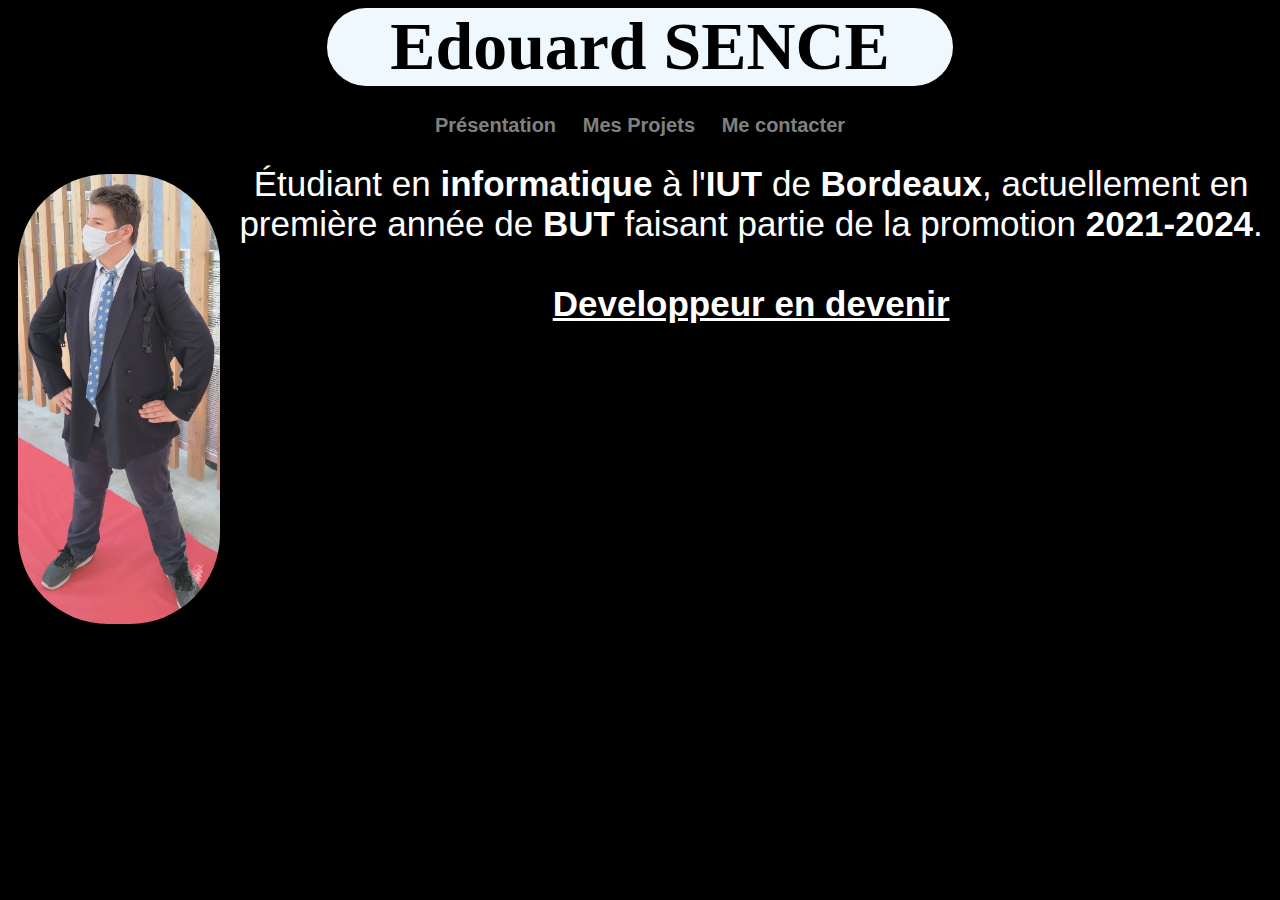
==== index.html @ 9a790f3b "renew" ====
<!DOCTYPE html>
<html lang="fr">
<meta charset="UTF-8" />
<title>CV de moi</title>
<meta name="viewport" content="width=device-width,initial-scale=1" />
<link rel="stylesheet" href="" />
<style>
  
  a {
    text-decoration: none;
  }

  body {
    background-color: black;
    background-image: url(https://i.pinimg.com/originals/9e/54/64/9e5464d7b5ac5d6046dee510f20d33ab.jpg);
    text-align:center;
  }


  p1 {
    color: white;
    font-size: 35px;
    font-family: Verdana, Geneva, Tahoma, sans-serif;
  }
  p2{
    color: white;
    font-size: 35px;
    font-family: Verdana, Geneva, Tahoma, sans-serif;
    font-weight:bolder;
    text-decoration: underline;
    text-align:center;
    
  }

  #moi {
    float: left;
    padding: 10px;
    border-radius: 100px;
    width: 16%
  }

  h1 {
    font-size: 5.3vw;
    padding: 60px;
    padding-top: 0px;
    padding-bottom: 0px;
    margin: auto;
    width: 40%;
    text-align: center;
    background-color: aliceblue;
    border-radius: 500px;
  }



  nav {
      display: flex;
      justify-content: space-around;
      font-family: Verdana, Geneva, Tahoma, sans-serif;
    }

    nav p {
      background-color: transparent;
      color: white;
      font-size: 24px;
      height: 30px;
    }

    #carre a {
      color: grey;
      text-decoration: none;
      padding: 10px;
      align-items: center;
      font-size: 20px;
      transition-duration: 1s;
      font-weight: bold;
      position: relative;
    }

    #carre a:hover {
      background-color: transparent;
      color: white;
      border-radius: 30px;
      background-color: rgba(107, 107, 107, 0.493);
    }

  @media only screen and (max-width: 900px) {
    nav p a {
      background-color: #f4f4f4;
      display: flex;
      flex-wrap: wrap;
      justify-content: center;
    }

    nav p {
      width: 100%;
      margin-top: 10px;
      margin-bottom: 100px;
    }
    #moi {
    float:none;
    width: 70%;
    }
    p1{
      font-size: 20px;
    }
  }
</style>
<script src=""></script>
<!--commentaire-->

<body>
  <div class="">
    <h1>Edouard SENCE</h1>
    
    <nav>
      <p id="carre">
        <a href="index.html">Présentation</a>
        <a href="projets.html">Mes Projets</a>
        <a href="contact.html">Me contacter</a>
      </p>
    </nav>
    <img id="moi" src="bin/bg.jpg" alt="photo de moi" />
    <p1> 
      Étudiant en <strong>informatique</strong> à l'<strong>IUT</strong> de
      <strong>Bordeaux</strong>, actuellement en première année de
      <strong>BUT</strong> faisant partie de la promotion <strong>2021-2024</strong>.
      
  </br></br><p2>Developpeur en devenir</p2>
    </p1>
    
</body>

</html>
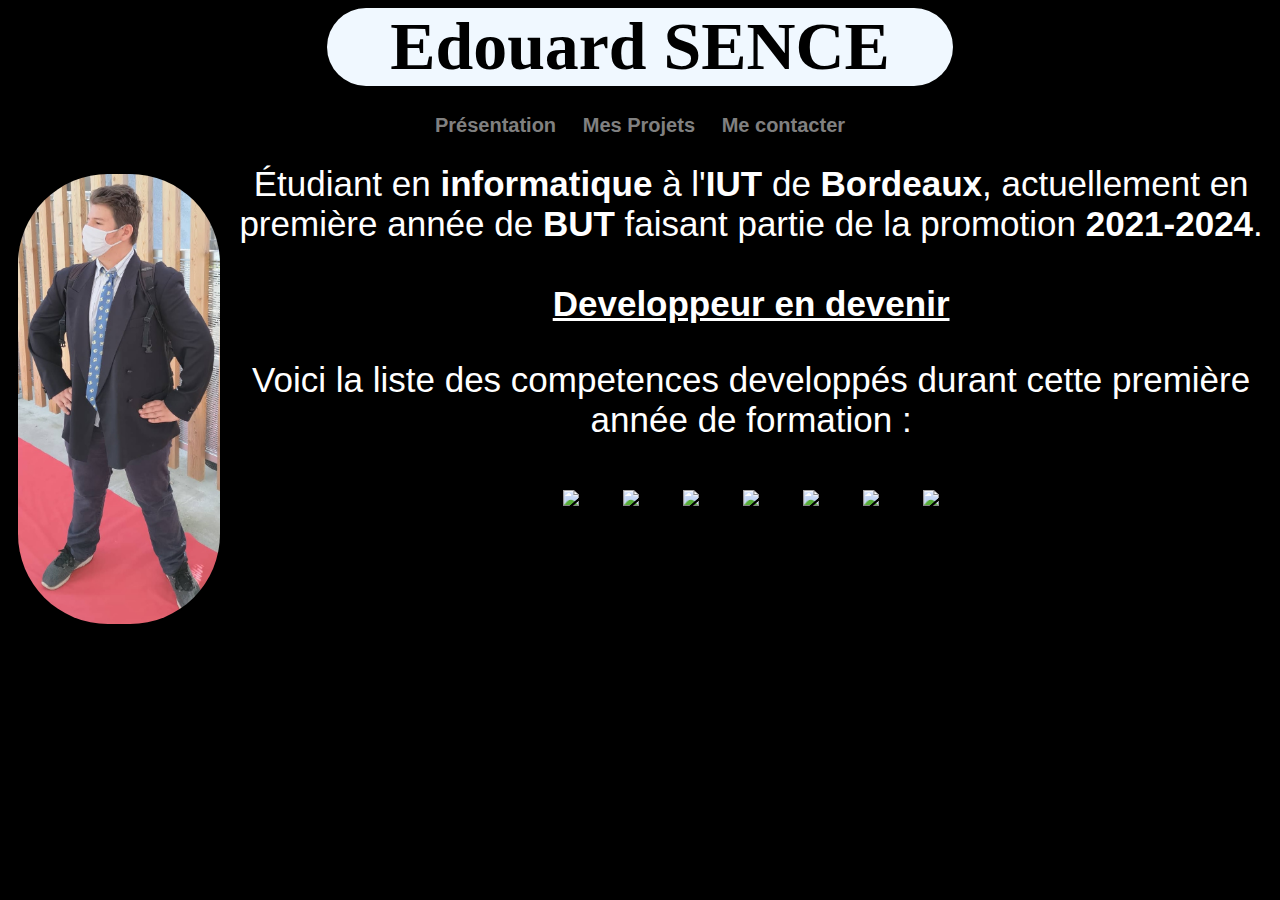
==== commit e44fc7bc: "competences" ====
--- a/index.html
+++ b/index.html
@@ -84,6 +84,12 @@
       background-color: rgba(107, 107, 107, 0.493);
     }
 
+    #img img {
+      padding-top: 50px;
+      padding-left: 20px;
+      padding-right: 20px;
+    }
+
   @media only screen and (max-width: 900px) {
     nav p a {
       background-color: #f4f4f4;
@@ -128,7 +134,20 @@
       
   </br></br><p2>Developpeur en devenir</p2>
     </p1>
-    
+  <div id="competences">
+    <br><br><p1>Voici la liste des competences developpés durant cette première année de formation :</p1>
+    <div id="img">
+      <img style="width: 5%;" src="https://upload.wikimedia.org/wikipedia/fr/thumb/2/2e/Java_Logo.svg/1200px-Java_Logo.svg.png">
+      <img style="width: 7%;" src="https://upload.wikimedia.org/wikipedia/commons/thumb/0/0d/C_Sharp_wordmark.svg/1200px-C_Sharp_wordmark.svg.png">
+      <img style="width: 13%;" src="https://uploads-ssl.webflow.com/60ec34540d013784844d2ee2/61d42d538aec6733243470a7_Python-logo.png">
+      <img style="width: 8%;" src="https://static.wixstatic.com/media/ea6442_6fe60aa24c6d4daeb3dd509d8260aa1b~mv2.png/v1/crop/x_0,y_1,w_300,h_245/fill/w_340,h_280,al_c,lg_1,enc_auto/SQL-Server-Logo-transparent-300x247_edit.png">
+      <img style="width: 9%;" src="https://pixees.fr/wp-content/uploads/2015/11/david_roche_dr_12-300x300.png">
+      <img style="width: 7%;" src="https://upload.wikimedia.org/wikipedia/commons/thumb/1/18/C_Programming_Language.svg/1200px-C_Programming_Language.svg.png">
+      <img style="width: 13%;" src="https://upload.wikimedia.org/wikipedia/commons/thumb/8/82/Gnu-bash-logo.svg/langfr-290px-Gnu-bash-logo.svg.png">
+
+      
+    </div>
+  </div>
 </body>
 
 </html>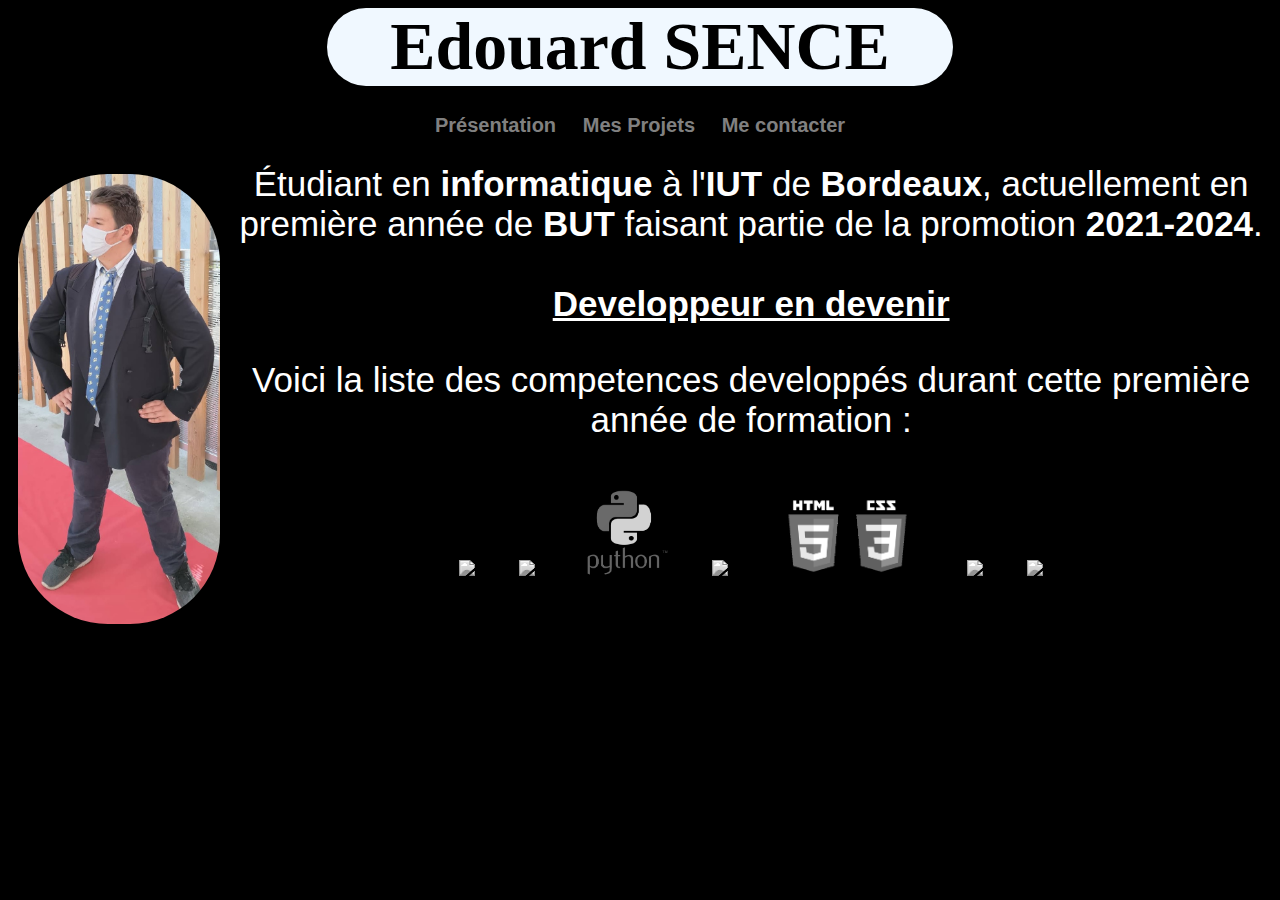
==== commit a282bcda: "couleurs" ====
--- a/index.html
+++ b/index.html
@@ -5,7 +5,7 @@
 <meta name="viewport" content="width=device-width,initial-scale=1" />
 <link rel="stylesheet" href="" />
 <style>
-  
+  @import url("https://fonts.googleapis.com/css2?family=Dancing+Script:wght@600&display=swap");
   a {
     text-decoration: none;
   }
@@ -88,7 +88,22 @@
       padding-top: 50px;
       padding-left: 20px;
       padding-right: 20px;
+      filter: grayscale();
+      transition: filter 0.4s ease-in-out;
     }
+    #img img:hover {
+    filter: none;
+    }
+
+
+    
+
+.title {
+	font-family: "Dancing Script", cursive;
+	font-size: 3rem;
+	color: whitesmoke;
+}
+
 
   @media only screen and (max-width: 900px) {
     nav p a {
@@ -137,14 +152,28 @@
   <div id="competences">
     <br><br><p1>Voici la liste des competences developpés durant cette première année de formation :</p1>
     <div id="img">
+      <a href="https://fr.wikipedia.org/wiki/Java_(langage)">
       <img style="width: 5%;" src="https://upload.wikimedia.org/wikipedia/fr/thumb/2/2e/Java_Logo.svg/1200px-Java_Logo.svg.png">
+    
+    </a>
+    <a href="https://fr.wikipedia.org/wiki/C_sharp">
       <img style="width: 7%;" src="https://upload.wikimedia.org/wikipedia/commons/thumb/0/0d/C_Sharp_wordmark.svg/1200px-C_Sharp_wordmark.svg.png">
-      <img style="width: 13%;" src="https://uploads-ssl.webflow.com/60ec34540d013784844d2ee2/61d42d538aec6733243470a7_Python-logo.png">
+    </a>
+    <a href="https://fr.wikipedia.org/wiki/Python_(langage)">
+      <img style="width: 7%;" src="bin/python.png">
+    </a>
+      <a href="https://fr.wikipedia.org/wiki/Microsoft_SQL_Server">
       <img style="width: 8%;" src="https://static.wixstatic.com/media/ea6442_6fe60aa24c6d4daeb3dd509d8260aa1b~mv2.png/v1/crop/x_0,y_1,w_300,h_245/fill/w_340,h_280,al_c,lg_1,enc_auto/SQL-Server-Logo-transparent-300x247_edit.png">
-      <img style="width: 9%;" src="https://pixees.fr/wp-content/uploads/2015/11/david_roche_dr_12-300x300.png">
+    </a>
+      <a href="https://fr.wikipedia.org/wiki/Hypertext_Markup_Language">
+      <img style="width: 12%; " src="bin/Sans titre.png">
+    </a>
+      <a href="https://fr.wikipedia.org/wiki/C_(langage)">
       <img style="width: 7%;" src="https://upload.wikimedia.org/wikipedia/commons/thumb/1/18/C_Programming_Language.svg/1200px-C_Programming_Language.svg.png">
+    </a>
+      <a href="https://fr.wikipedia.org/wiki/Bourne-Again_shell">
       <img style="width: 13%;" src="https://upload.wikimedia.org/wikipedia/commons/thumb/8/82/Gnu-bash-logo.svg/langfr-290px-Gnu-bash-logo.svg.png">
-
+    </a>
       
     </div>
   </div>
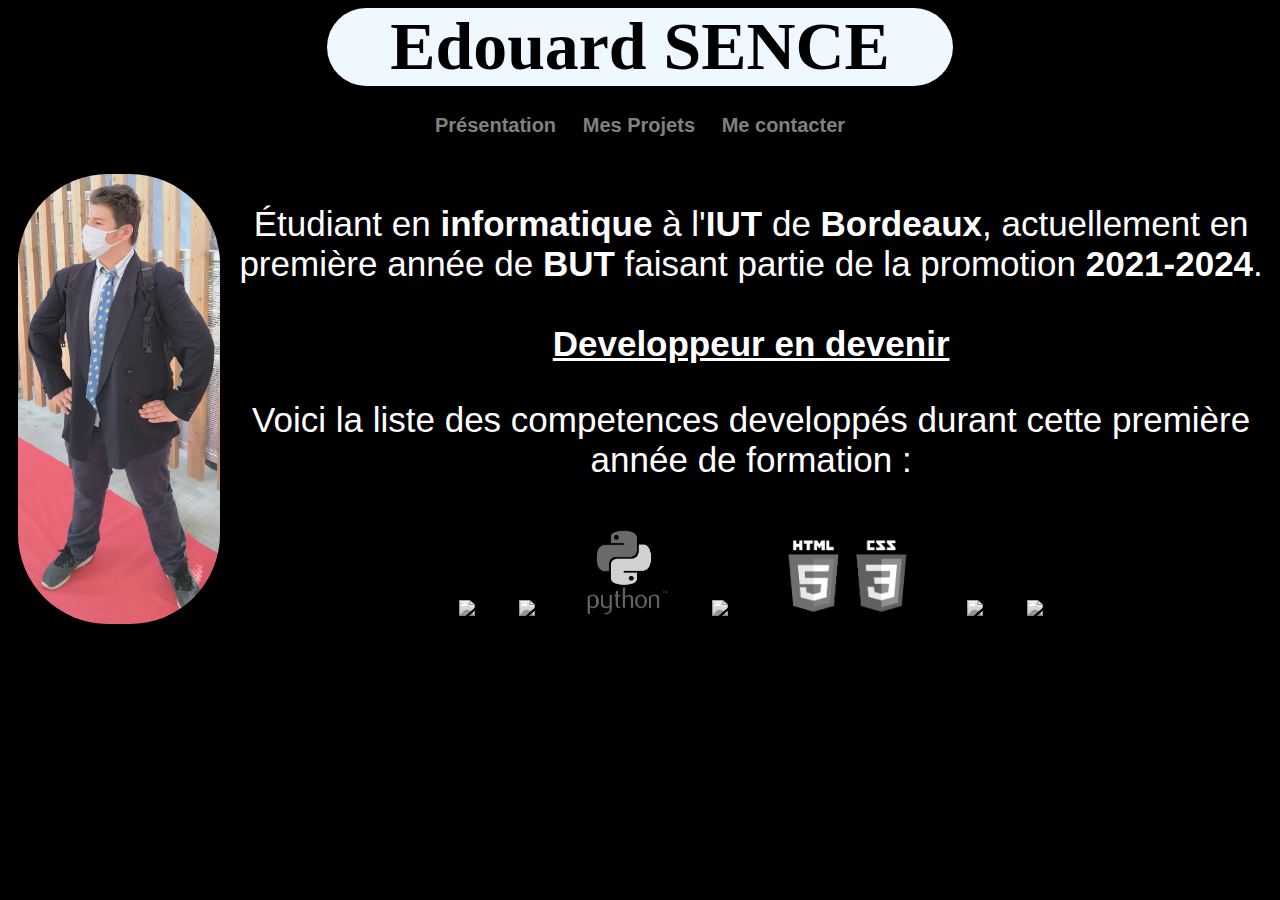
==== commit a197c511: "la fin ?" ====
--- a/index.html
+++ b/index.html
@@ -96,15 +96,6 @@
     }
 
 
-    
-
-.title {
-	font-family: "Dancing Script", cursive;
-	font-size: 3rem;
-	color: whitesmoke;
-}
-
-
   @media only screen and (max-width: 900px) {
     nav p a {
       background-color: #f4f4f4;
@@ -125,6 +116,9 @@
     p1{
       font-size: 20px;
     }
+    #img img {
+      width: 60% !important;
+    }
   }
 </style>
 <script src=""></script>
@@ -142,7 +136,7 @@
       </p>
     </nav>
     <img id="moi" src="bin/bg.jpg" alt="photo de moi" />
-    <p1> 
+    <p1><br>
       Étudiant en <strong>informatique</strong> à l'<strong>IUT</strong> de
       <strong>Bordeaux</strong>, actuellement en première année de
       <strong>BUT</strong> faisant partie de la promotion <strong>2021-2024</strong>.
@@ -152,26 +146,26 @@
   <div id="competences">
     <br><br><p1>Voici la liste des competences developpés durant cette première année de formation :</p1>
     <div id="img">
-      <a href="https://fr.wikipedia.org/wiki/Java_(langage)">
-      <img style="width: 5%;" src="https://upload.wikimedia.org/wikipedia/fr/thumb/2/2e/Java_Logo.svg/1200px-Java_Logo.svg.png">
+      <a target="_blank" href="https://fr.wikipedia.org/wiki/Java_(langage)">
+      <img style="width: 5%; @media only screen and (max-width: 900px) {width: 100%;}" src="https://upload.wikimedia.org/wikipedia/fr/thumb/2/2e/Java_Logo.svg/1200px-Java_Logo.svg.png">
     
     </a>
-    <a href="https://fr.wikipedia.org/wiki/C_sharp">
+    <a target="_blank" href="https://fr.wikipedia.org/wiki/C_sharp">
       <img style="width: 7%;" src="https://upload.wikimedia.org/wikipedia/commons/thumb/0/0d/C_Sharp_wordmark.svg/1200px-C_Sharp_wordmark.svg.png">
     </a>
-    <a href="https://fr.wikipedia.org/wiki/Python_(langage)">
+    <a target="_blank" href="https://fr.wikipedia.org/wiki/Python_(langage)">
       <img style="width: 7%;" src="bin/python.png">
     </a>
-      <a href="https://fr.wikipedia.org/wiki/Microsoft_SQL_Server">
+      <a target="_blank" href="https://fr.wikipedia.org/wiki/Microsoft_SQL_Server">
       <img style="width: 8%;" src="https://static.wixstatic.com/media/ea6442_6fe60aa24c6d4daeb3dd509d8260aa1b~mv2.png/v1/crop/x_0,y_1,w_300,h_245/fill/w_340,h_280,al_c,lg_1,enc_auto/SQL-Server-Logo-transparent-300x247_edit.png">
     </a>
-      <a href="https://fr.wikipedia.org/wiki/Hypertext_Markup_Language">
+      <a target="_blank" href="https://fr.wikipedia.org/wiki/Hypertext_Markup_Language">
       <img style="width: 12%; " src="bin/Sans titre.png">
     </a>
-      <a href="https://fr.wikipedia.org/wiki/C_(langage)">
-      <img style="width: 7%;" src="https://upload.wikimedia.org/wikipedia/commons/thumb/1/18/C_Programming_Language.svg/1200px-C_Programming_Language.svg.png">
+      <a target="_blank" href="https://fr.wikipedia.org/wiki/C_(langage)">
+      <img style="width: 6%;" src="https://upload.wikimedia.org/wikipedia/commons/thumb/1/18/C_Programming_Language.svg/1200px-C_Programming_Language.svg.png">
     </a>
-      <a href="https://fr.wikipedia.org/wiki/Bourne-Again_shell">
+      <a target="_blank" href="https://fr.wikipedia.org/wiki/Bourne-Again_shell">
       <img style="width: 13%;" src="https://upload.wikimedia.org/wikipedia/commons/thumb/8/82/Gnu-bash-logo.svg/langfr-290px-Gnu-bash-logo.svg.png">
     </a>
       
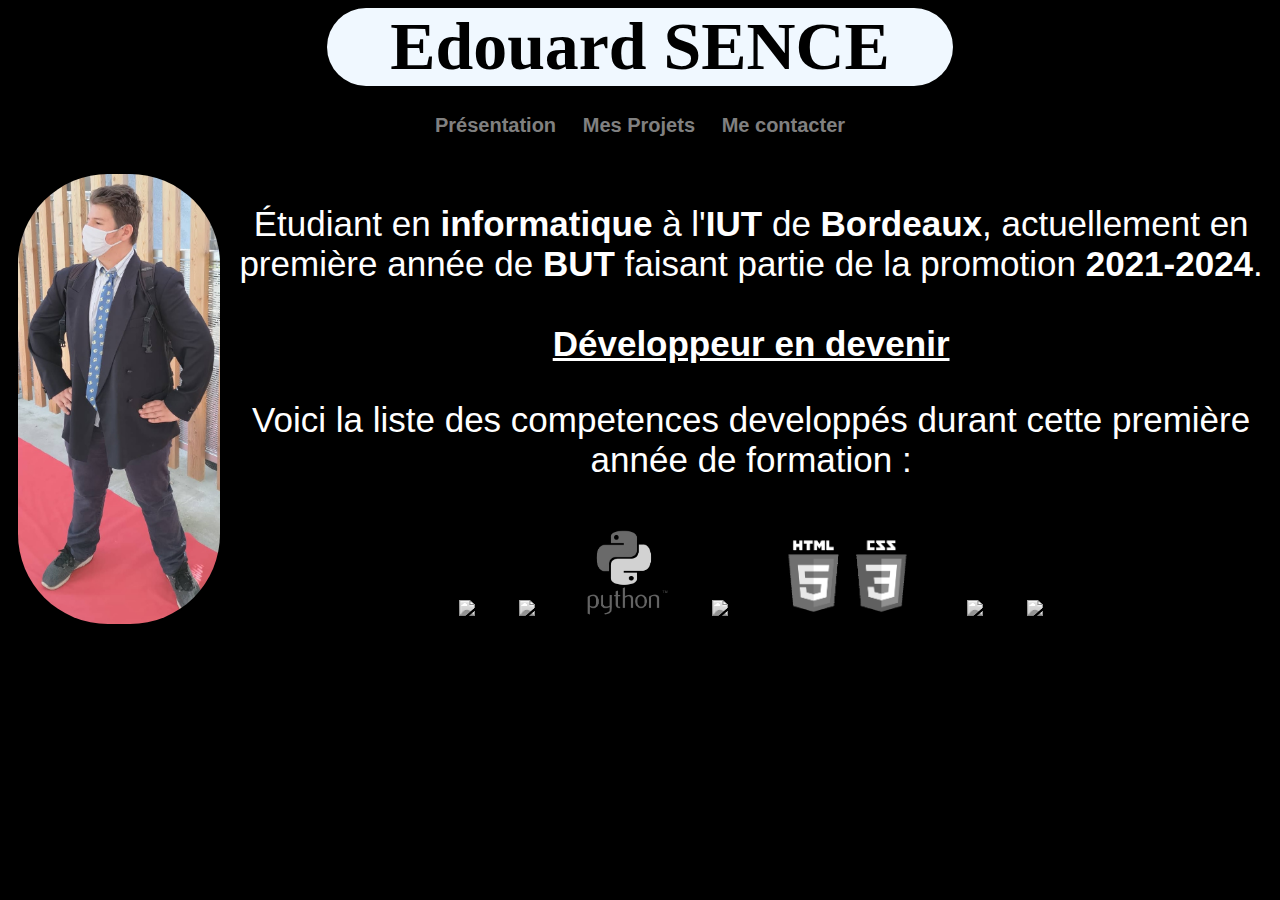
==== commit fd601b80: "logo tab" ====
--- a/index.html
+++ b/index.html
@@ -1,9 +1,10 @@
 <!DOCTYPE html>
 <html lang="fr">
 <meta charset="UTF-8" />
-<title>CV de moi</title>
+<title>Portfolio Edouard SENCE</title>
 <meta name="viewport" content="width=device-width,initial-scale=1" />
 <link rel="stylesheet" href="" />
+<link rel="shortcut icon" href="bin/ES.png"/>
 <style>
   @import url("https://fonts.googleapis.com/css2?family=Dancing+Script:wght@600&display=swap");
   a {
@@ -141,7 +142,7 @@
       <strong>Bordeaux</strong>, actuellement en première année de
       <strong>BUT</strong> faisant partie de la promotion <strong>2021-2024</strong>.
       
-  </br></br><p2>Developpeur en devenir</p2>
+  </br></br><p2>Développeur en devenir</p2>
     </p1>
   <div id="competences">
     <br><br><p1>Voici la liste des competences developpés durant cette première année de formation :</p1>
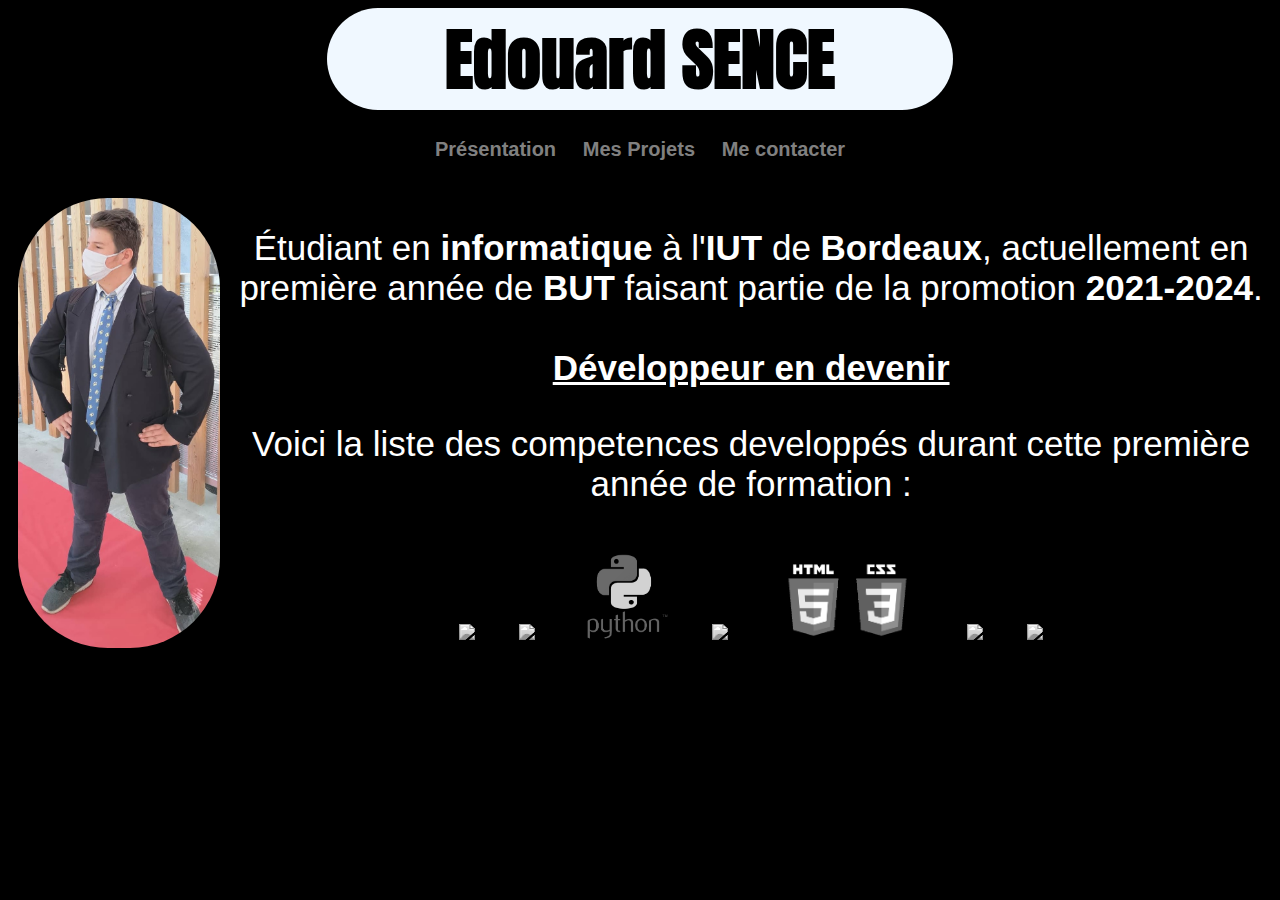
==== commit 6d9aaee3: "font" ====
--- a/index.html
+++ b/index.html
@@ -4,9 +4,10 @@
 <title>Portfolio Edouard SENCE</title>
 <meta name="viewport" content="width=device-width,initial-scale=1" />
 <link rel="stylesheet" href="" />
-<link rel="shortcut icon" href="bin/ES.png"/>
+<link rel="shortcut icon" href="bin/ES.png" />
 <style>
-  @import url("https://fonts.googleapis.com/css2?family=Dancing+Script:wght@600&display=swap");
+  @import url('https://fonts.googleapis.com/css2?family=Anton&display=swap');
+
   a {
     text-decoration: none;
   }
@@ -14,7 +15,7 @@
   body {
     background-color: black;
     background-image: url(https://i.pinimg.com/originals/9e/54/64/9e5464d7b5ac5d6046dee510f20d33ab.jpg);
-    text-align:center;
+    text-align: center;
   }
 
 
@@ -23,14 +24,15 @@
     font-size: 35px;
     font-family: Verdana, Geneva, Tahoma, sans-serif;
   }
-  p2{
+
+  p2 {
     color: white;
     font-size: 35px;
     font-family: Verdana, Geneva, Tahoma, sans-serif;
-    font-weight:bolder;
+    font-weight: bolder;
     text-decoration: underline;
-    text-align:center;
-    
+    text-align: center;
+
   }
 
   #moi {
@@ -50,51 +52,53 @@
     text-align: center;
     background-color: aliceblue;
     border-radius: 500px;
+    font-family: Anton;
   }
 
 
 
   nav {
-      display: flex;
-      justify-content: space-around;
-      font-family: Verdana, Geneva, Tahoma, sans-serif;
-    }
+    display: flex;
+    justify-content: space-around;
+    font-family: Verdana, Geneva, Tahoma, sans-serif;
+  }
 
-    nav p {
-      background-color: transparent;
-      color: white;
-      font-size: 24px;
-      height: 30px;
-    }
+  nav p {
+    background-color: transparent;
+    color: white;
+    font-size: 24px;
+    height: 30px;
+  }
 
-    #carre a {
-      color: grey;
-      text-decoration: none;
-      padding: 10px;
-      align-items: center;
-      font-size: 20px;
-      transition-duration: 1s;
-      font-weight: bold;
-      position: relative;
-    }
+  #carre a {
+    color: grey;
+    text-decoration: none;
+    padding: 10px;
+    align-items: center;
+    font-size: 20px;
+    transition-duration: 1s;
+    font-weight: bold;
+    position: relative;
+  }
 
-    #carre a:hover {
-      background-color: transparent;
-      color: white;
-      border-radius: 30px;
-      background-color: rgba(107, 107, 107, 0.493);
-    }
+  #carre a:hover {
+    background-color: transparent;
+    color: white;
+    border-radius: 30px;
+    background-color: rgba(107, 107, 107, 0.493);
+  }
 
-    #img img {
-      padding-top: 50px;
-      padding-left: 20px;
-      padding-right: 20px;
-      filter: grayscale();
-      transition: filter 0.4s ease-in-out;
-    }
-    #img img:hover {
+  #img img {
+    padding-top: 50px;
+    padding-left: 20px;
+    padding-right: 20px;
+    filter: grayscale();
+    transition: filter 0.4s ease-in-out;
+  }
+
+  #img img:hover {
     filter: none;
-    }
+  }
 
 
   @media only screen and (max-width: 900px) {
@@ -110,13 +114,16 @@
       margin-top: 10px;
       margin-bottom: 100px;
     }
+
     #moi {
-    float:none;
-    width: 70%;
+      float: none;
+      width: 70%;
     }
-    p1{
+
+    p1 {
       font-size: 20px;
     }
+
     #img img {
       width: 60% !important;
     }
@@ -128,7 +135,7 @@
 <body>
   <div class="">
     <h1>Edouard SENCE</h1>
-    
+
     <nav>
       <p id="carre">
         <a href="index.html">Présentation</a>
@@ -141,37 +148,44 @@
       Étudiant en <strong>informatique</strong> à l'<strong>IUT</strong> de
       <strong>Bordeaux</strong>, actuellement en première année de
       <strong>BUT</strong> faisant partie de la promotion <strong>2021-2024</strong>.
-      
-  </br></br><p2>Développeur en devenir</p2>
+
+      </br></br>
+      <p2>Développeur en devenir</p2>
     </p1>
-  <div id="competences">
-    <br><br><p1>Voici la liste des competences developpés durant cette première année de formation :</p1>
-    <div id="img">
-      <a target="_blank" href="https://fr.wikipedia.org/wiki/Java_(langage)">
-      <img style="width: 5%; @media only screen and (max-width: 900px) {width: 100%;}" src="https://upload.wikimedia.org/wikipedia/fr/thumb/2/2e/Java_Logo.svg/1200px-Java_Logo.svg.png">
-    
-    </a>
-    <a target="_blank" href="https://fr.wikipedia.org/wiki/C_sharp">
-      <img style="width: 7%;" src="https://upload.wikimedia.org/wikipedia/commons/thumb/0/0d/C_Sharp_wordmark.svg/1200px-C_Sharp_wordmark.svg.png">
-    </a>
-    <a target="_blank" href="https://fr.wikipedia.org/wiki/Python_(langage)">
-      <img style="width: 7%;" src="bin/python.png">
-    </a>
-      <a target="_blank" href="https://fr.wikipedia.org/wiki/Microsoft_SQL_Server">
-      <img style="width: 8%;" src="https://static.wixstatic.com/media/ea6442_6fe60aa24c6d4daeb3dd509d8260aa1b~mv2.png/v1/crop/x_0,y_1,w_300,h_245/fill/w_340,h_280,al_c,lg_1,enc_auto/SQL-Server-Logo-transparent-300x247_edit.png">
-    </a>
-      <a target="_blank" href="https://fr.wikipedia.org/wiki/Hypertext_Markup_Language">
-      <img style="width: 12%; " src="bin/Sans titre.png">
-    </a>
-      <a target="_blank" href="https://fr.wikipedia.org/wiki/C_(langage)">
-      <img style="width: 6%;" src="https://upload.wikimedia.org/wikipedia/commons/thumb/1/18/C_Programming_Language.svg/1200px-C_Programming_Language.svg.png">
-    </a>
-      <a target="_blank" href="https://fr.wikipedia.org/wiki/Bourne-Again_shell">
-      <img style="width: 13%;" src="https://upload.wikimedia.org/wikipedia/commons/thumb/8/82/Gnu-bash-logo.svg/langfr-290px-Gnu-bash-logo.svg.png">
-    </a>
-      
+    <div id="competences">
+      <br><br>
+      <p1>Voici la liste des competences developpés durant cette première année de formation :</p1>
+      <div id="img">
+        <a target="_blank" href="https://fr.wikipedia.org/wiki/Java_(langage)">
+          <img style="width: 5%; @media only screen and (max-width: 900px) {width: 100%;}"
+            src="https://upload.wikimedia.org/wikipedia/fr/thumb/2/2e/Java_Logo.svg/1200px-Java_Logo.svg.png">
+
+        </a>
+        <a target="_blank" href="https://fr.wikipedia.org/wiki/C_sharp">
+          <img style="width: 7%;"
+            src="https://upload.wikimedia.org/wikipedia/commons/thumb/0/0d/C_Sharp_wordmark.svg/1200px-C_Sharp_wordmark.svg.png">
+        </a>
+        <a target="_blank" href="https://fr.wikipedia.org/wiki/Python_(langage)">
+          <img style="width: 7%;" src="bin/python.png">
+        </a>
+        <a target="_blank" href="https://fr.wikipedia.org/wiki/Microsoft_SQL_Server">
+          <img style="width: 8%;"
+            src="https://static.wixstatic.com/media/ea6442_6fe60aa24c6d4daeb3dd509d8260aa1b~mv2.png/v1/crop/x_0,y_1,w_300,h_245/fill/w_340,h_280,al_c,lg_1,enc_auto/SQL-Server-Logo-transparent-300x247_edit.png">
+        </a>
+        <a target="_blank" href="https://fr.wikipedia.org/wiki/Hypertext_Markup_Language">
+          <img style="width: 12%; " src="bin/Sans titre.png">
+        </a>
+        <a target="_blank" href="https://fr.wikipedia.org/wiki/C_(langage)">
+          <img style="width: 6%;"
+            src="https://upload.wikimedia.org/wikipedia/commons/thumb/1/18/C_Programming_Language.svg/1200px-C_Programming_Language.svg.png">
+        </a>
+        <a target="_blank" href="https://fr.wikipedia.org/wiki/Bourne-Again_shell">
+          <img style="width: 13%;"
+            src="https://upload.wikimedia.org/wikipedia/commons/thumb/8/82/Gnu-bash-logo.svg/langfr-290px-Gnu-bash-logo.svg.png">
+        </a>
+
+      </div>
     </div>
-  </div>
 </body>
 
 </html>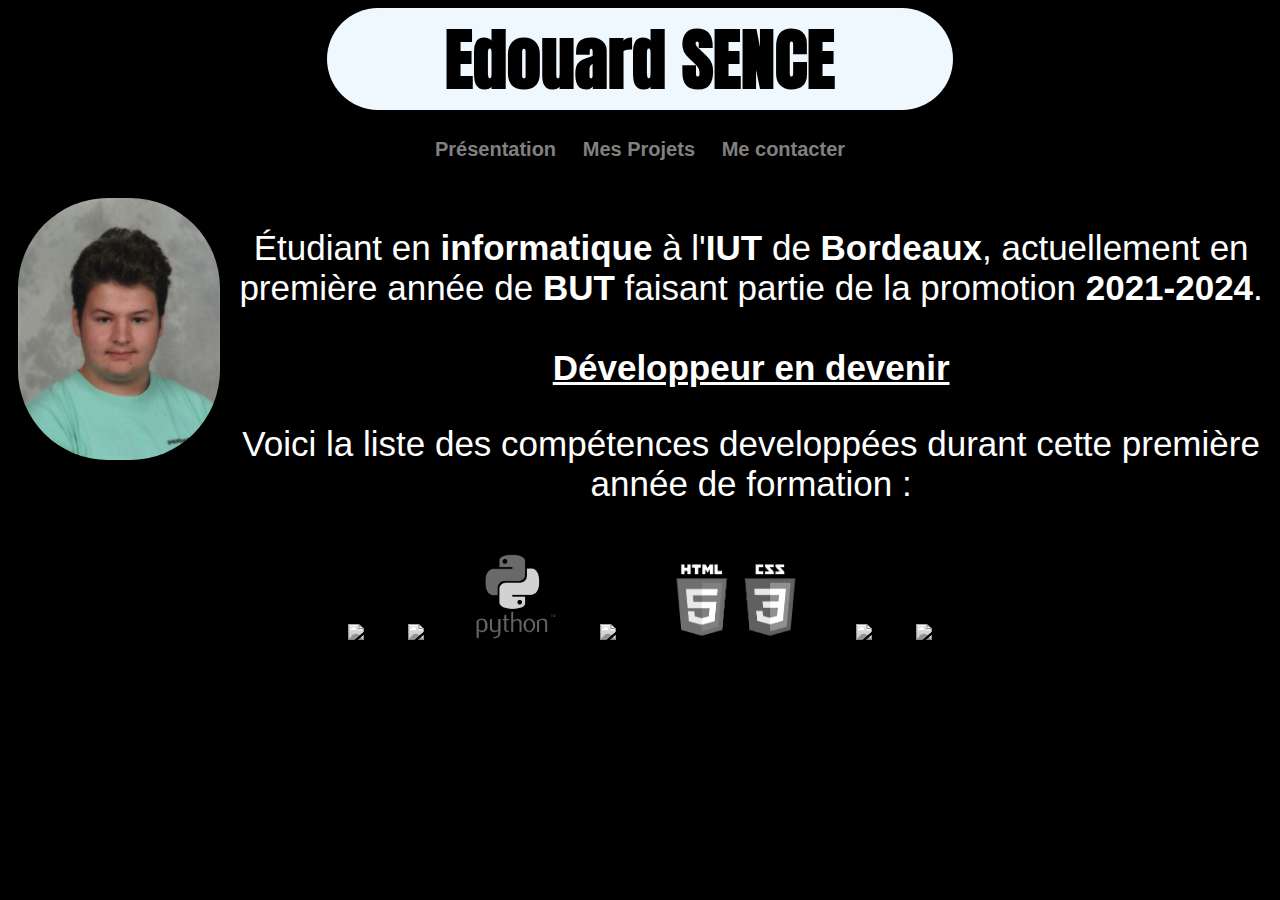
==== commit 2b835221: "photo + fautes" ====
--- a/index.html
+++ b/index.html
@@ -143,7 +143,7 @@
         <a href="contact.html">Me contacter</a>
       </p>
     </nav>
-    <img id="moi" src="bin/bg.jpg" alt="photo de moi" />
+    <img id="moi" src="bin/moimoi.png" alt="photo de moi" />
     <p1><br>
       Étudiant en <strong>informatique</strong> à l'<strong>IUT</strong> de
       <strong>Bordeaux</strong>, actuellement en première année de
@@ -154,7 +154,7 @@
     </p1>
     <div id="competences">
       <br><br>
-      <p1>Voici la liste des competences developpés durant cette première année de formation :</p1>
+      <p1>Voici la liste des compétences developpées durant cette première année de formation :</p1>
       <div id="img">
         <a target="_blank" href="https://fr.wikipedia.org/wiki/Java_(langage)">
           <img style="width: 5%; @media only screen and (max-width: 900px) {width: 100%;}"
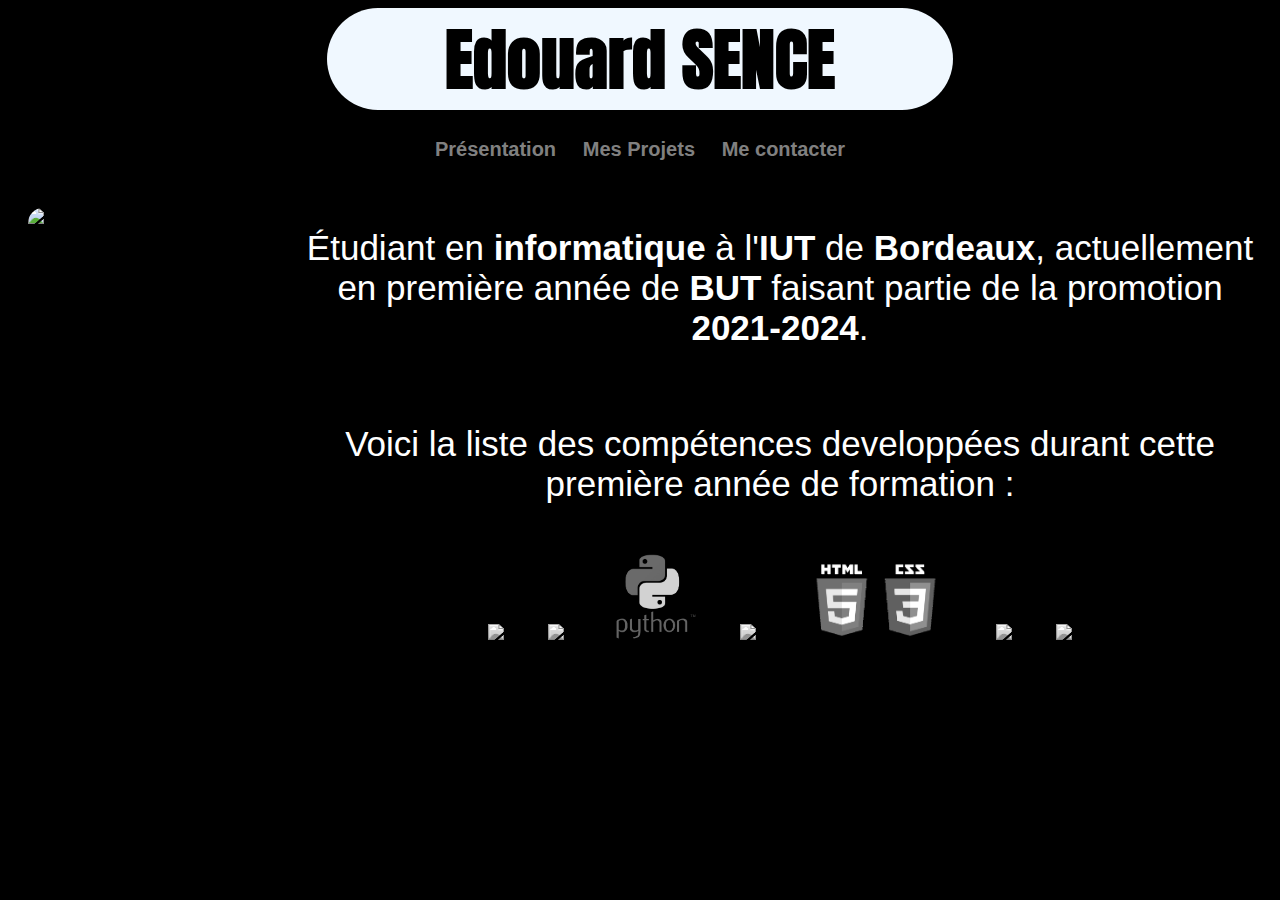
==== commit 7ab66163: "push pres" ====
--- a/index.html
+++ b/index.html
@@ -38,8 +38,20 @@
   #moi {
     float: left;
     padding: 10px;
-    border-radius: 100px;
-    width: 16%
+    border-radius: 25px;
+    width: 15em;
+    height: 20em;
+    object-fit: cover;
+    object-position: 45% 50%;
+    margin-left: 10px;
+    margin-top: 10px;
+    margin-bottom: 10px;
+    margin-right: 10px;
+  }
+
+  #moi img {
+    width: 100%;
+    height: auto;
   }
 
   h1 {
@@ -143,14 +155,14 @@
         <a href="contact.html">Me contacter</a>
       </p>
     </nav>
-    <img id="moi" src="bin/moimoi.png" alt="photo de moi" />
+    <img id="moi" src="bin\IMG_5649.JPG" alt="photo de moi" />
     <p1><br>
       Étudiant en <strong>informatique</strong> à l'<strong>IUT</strong> de
       <strong>Bordeaux</strong>, actuellement en première année de
       <strong>BUT</strong> faisant partie de la promotion <strong>2021-2024</strong>.
 
       </br></br>
-      <p2>Développeur en devenir</p2>
+      
     </p1>
     <div id="competences">
       <br><br>
